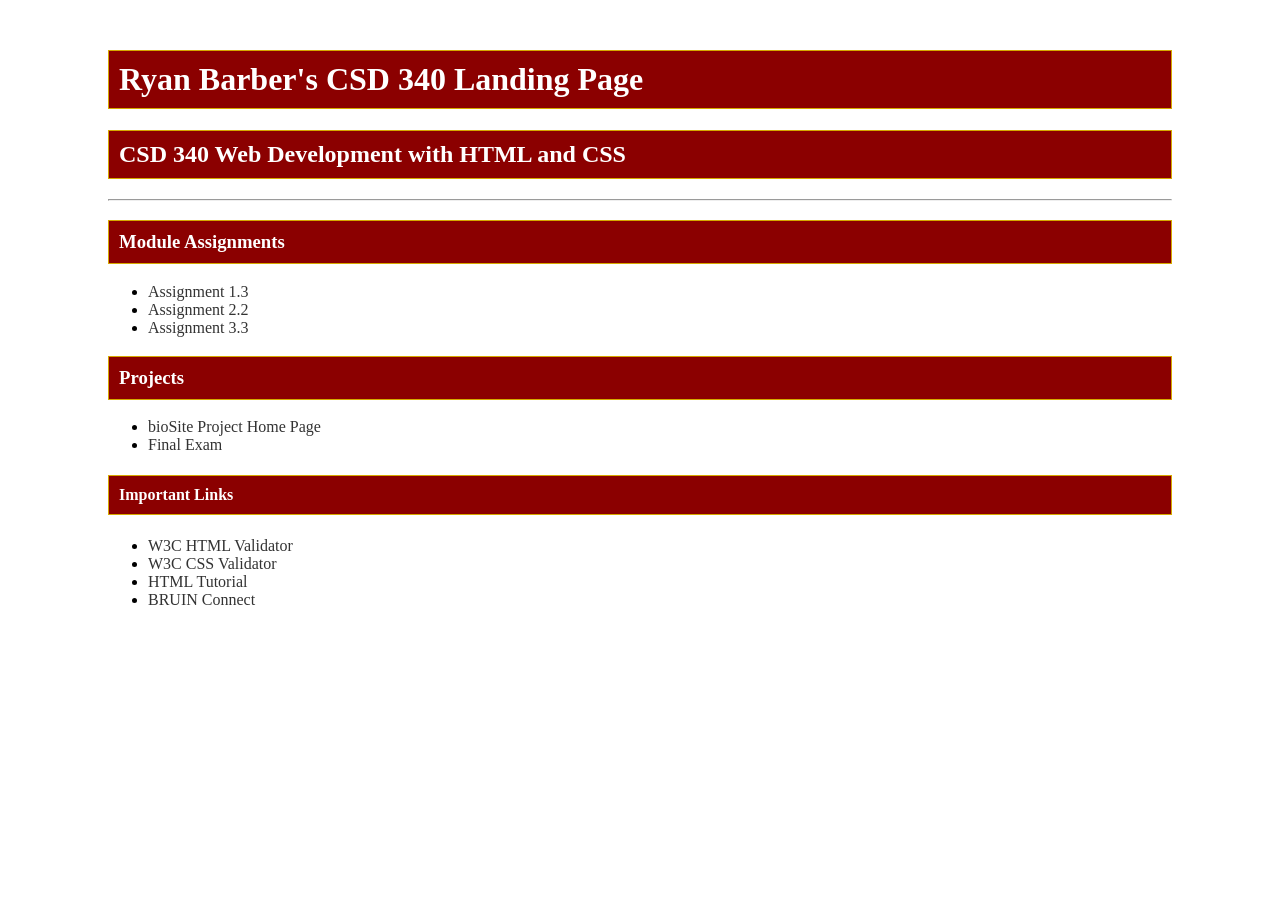
==== index.html @ 8f40342d "Update index.html" ====
<!DOCTYPE html>
<html lang="en">
<head>
    <meta charset="UTF-8">
    <title>Ryan Barber CSD 340 Landing Page</title>
    <link rel="stylesheet" href="site.css">
</head>

<body>
<div id="container">

    <h1>Ryan Barber's CSD 340 Landing Page</h1>
    <h2>CSD 340 Web Development with HTML and CSS</h2>
    <hr>

    <h3>Module Assignments</h3>
    <ul>
        <li><a href="module-1/Barber_Mod1_3.html">Assignment 1.3</a></li>
        <li><a href="module-2/barber_mod2_2.html">Assignment 2.2</a></li>
        <li><a href="module-3/Barber_Mod3_3.html">Assignment 3.3</a></li>
    </ul>

    <h3>Projects</h3>
    <ul>
        <li><a href="#">bioSite Project Home Page</a></li>
        <li><a href="#">Final Exam</a></li>
    </ul>

    <h4>Important Links</h4>
    <ul>
        <li><a href="https://validator.w3.org/">W3C HTML Validator</a></li>
        <li><a href="https://jigsaw.w3.org/css-validator/">W3C CSS Validator</a></li>
        <li><a href="https://www.w3schools.com/html/">HTML Tutorial</a></li>
        <li><a href="https://bruinconnect.bellevue.edu/">BRUIN Connect</a></li>
    </ul>

</div>
</body>
</html>
---- site.css ----
#container {
    margin-top: 50px;
    margin-left: 100px;
    margin-right: 100px;
}

/* Headers */
h1, h2, h3, h4 {
    background-color: #8B0000; /* dark red */
    color: white;
    border: 1px solid #D6A800;
    padding: 10px;
}

/* Links */
a {
    color: #333;
    text-decoration: none;
}

a:hover {
    color: #8B0000;
}

a:visited {
    color: #555;
}
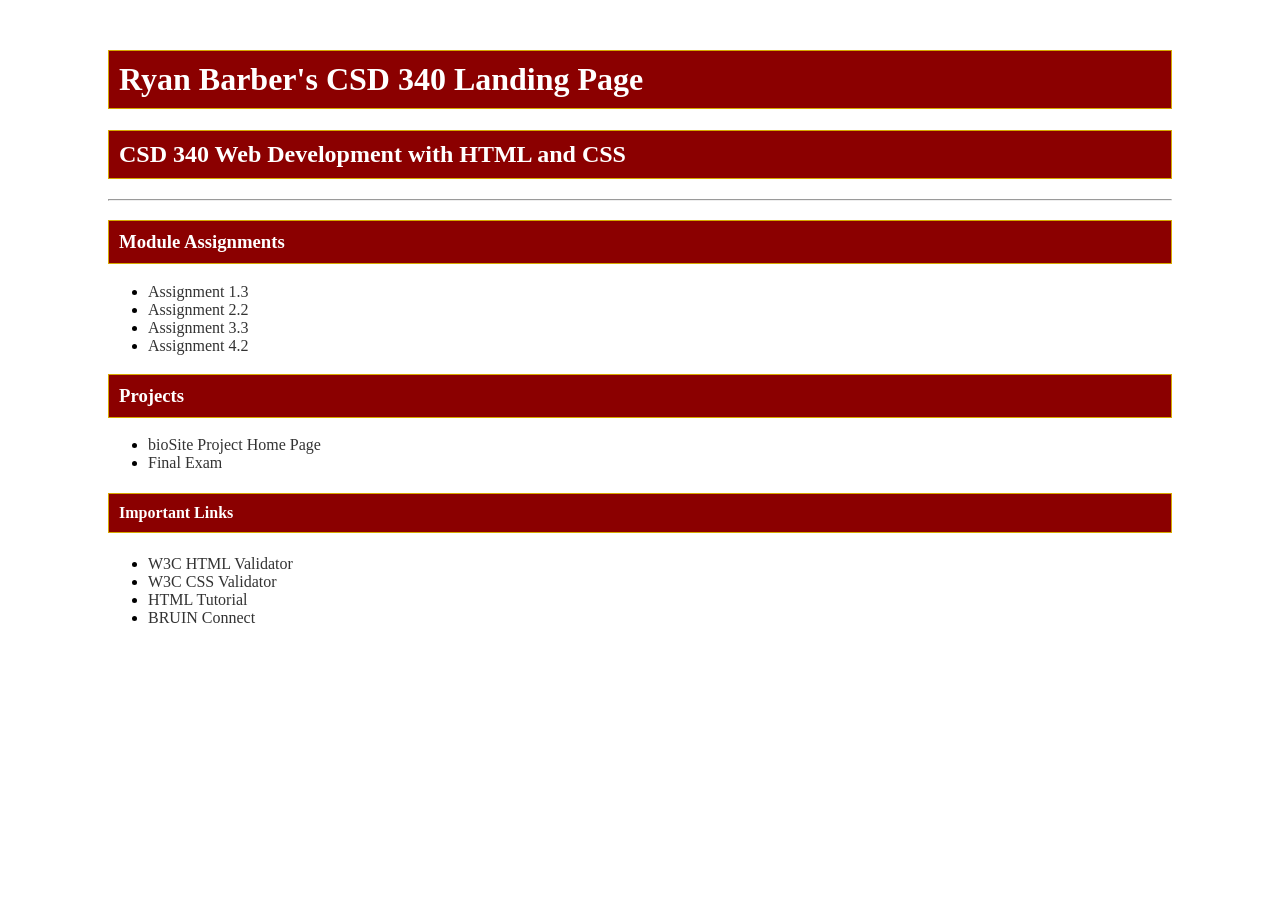
==== commit 6d08e464: "Update index.html" ====
--- a/index.html
+++ b/index.html
@@ -18,6 +18,7 @@
         <li><a href="module-1/Barber_Mod1_3.html">Assignment 1.3</a></li>
         <li><a href="module-2/barber_mod2_2.html">Assignment 2.2</a></li>
         <li><a href="module-3/Barber_Mod3_3.html">Assignment 3.3</a></li>
+        <li><a href="module-4/barber_Mod4_2.html">Assignment 4.2</a></li>
     </ul>
 
     <h3>Projects</h3>
--- a/site.css
+++ b/site.css
@@ -18,10 +18,11 @@
     text-decoration: none;
 }
 
-a:hover {
-    color: #8B0000;
-}
-
 a:visited {
     color: #555;
 }
+
+a:hover {
+    color: #ff0000;
+    text-decoration: underline;
+}
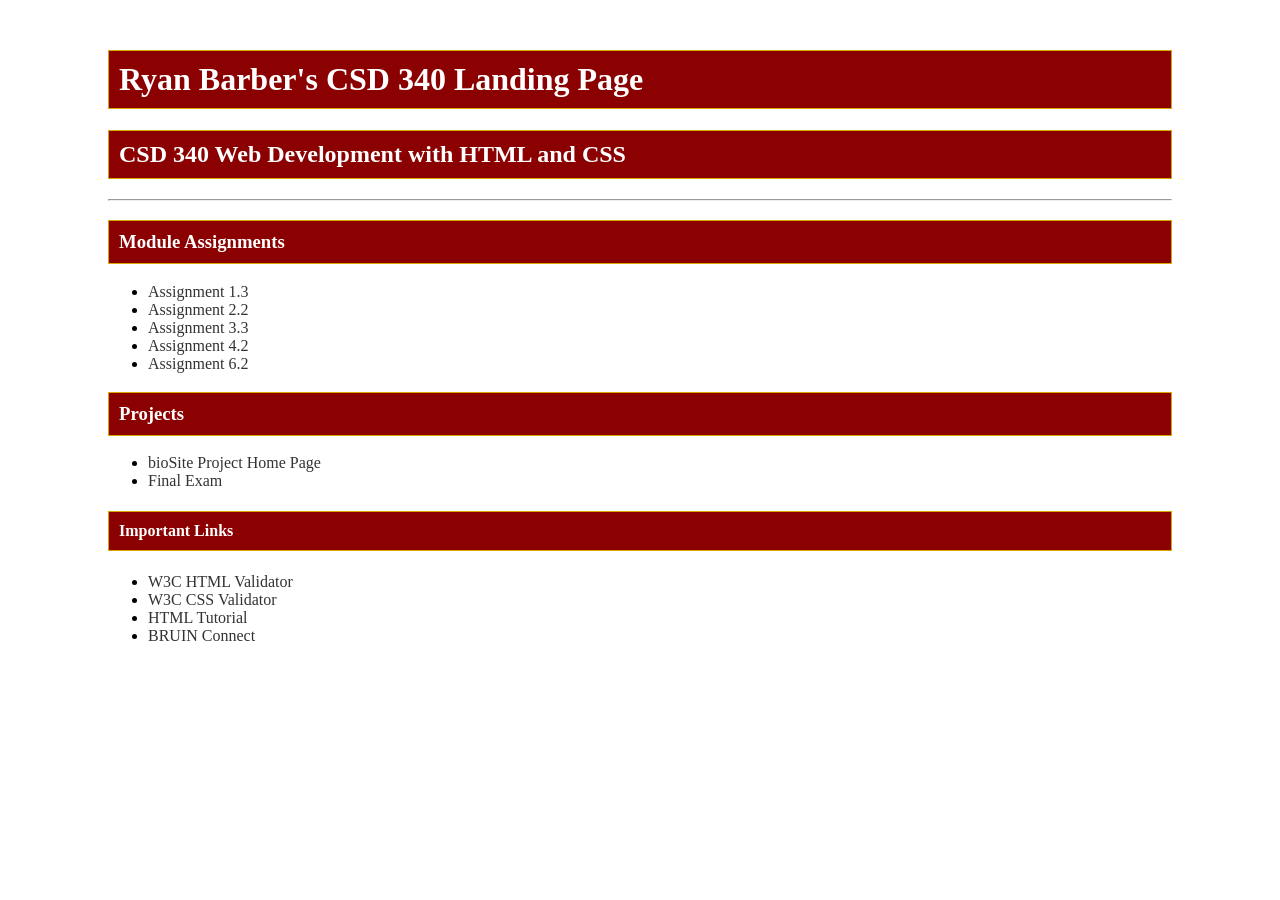
==== commit 5446fb86: "Update index.html" ====
--- a/index.html
+++ b/index.html
@@ -19,6 +19,7 @@
         <li><a href="module-2/barber_mod2_2.html">Assignment 2.2</a></li>
         <li><a href="module-3/Barber_Mod3_3.html">Assignment 3.3</a></li>
         <li><a href="module-4/barber_Mod4_2.html">Assignment 4.2</a></li>
+        <li><a href="module-6/Barber_Mod6_2.html">Assignment 6.2</a></li>
     </ul>
 
     <h3>Projects</h3>
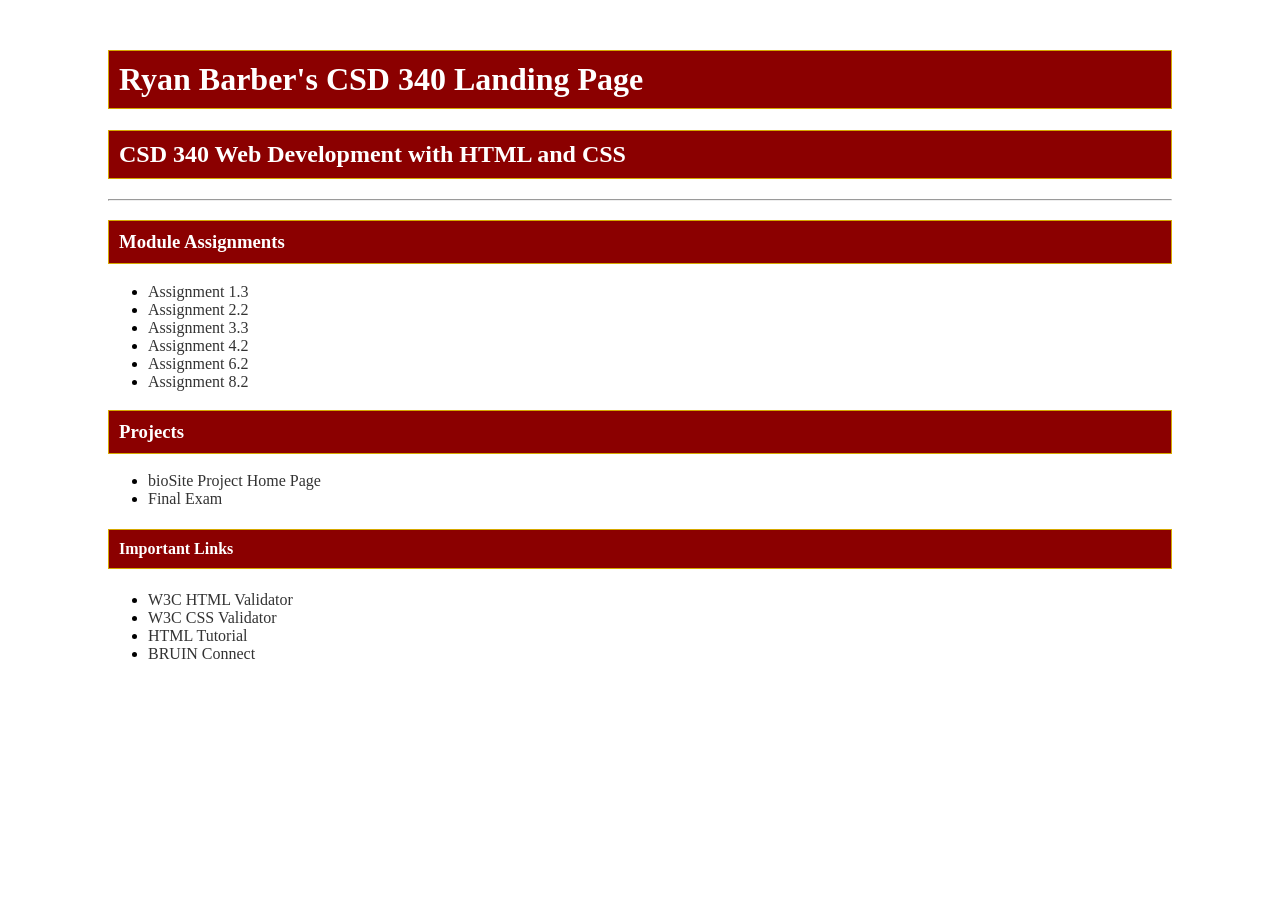
==== commit a4f0639d: "Update index.html" ====
--- a/index.html
+++ b/index.html
@@ -20,11 +20,12 @@
         <li><a href="module-3/Barber_Mod3_3.html">Assignment 3.3</a></li>
         <li><a href="module-4/barber_Mod4_2.html">Assignment 4.2</a></li>
         <li><a href="module-6/Barber_Mod6_2.html">Assignment 6.2</a></li>
+        <li><a href="module-8/Barber_Mod8_2.html">Assignment 8.2</a></li>
     </ul>
 
     <h3>Projects</h3>
     <ul>
-        <li><a href="#">bioSite Project Home Page</a></li>
+        <li><a href="https://ryan7723.github.io/bioSite/">bioSite Project Home Page</a></li>
         <li><a href="#">Final Exam</a></li>
     </ul>
 
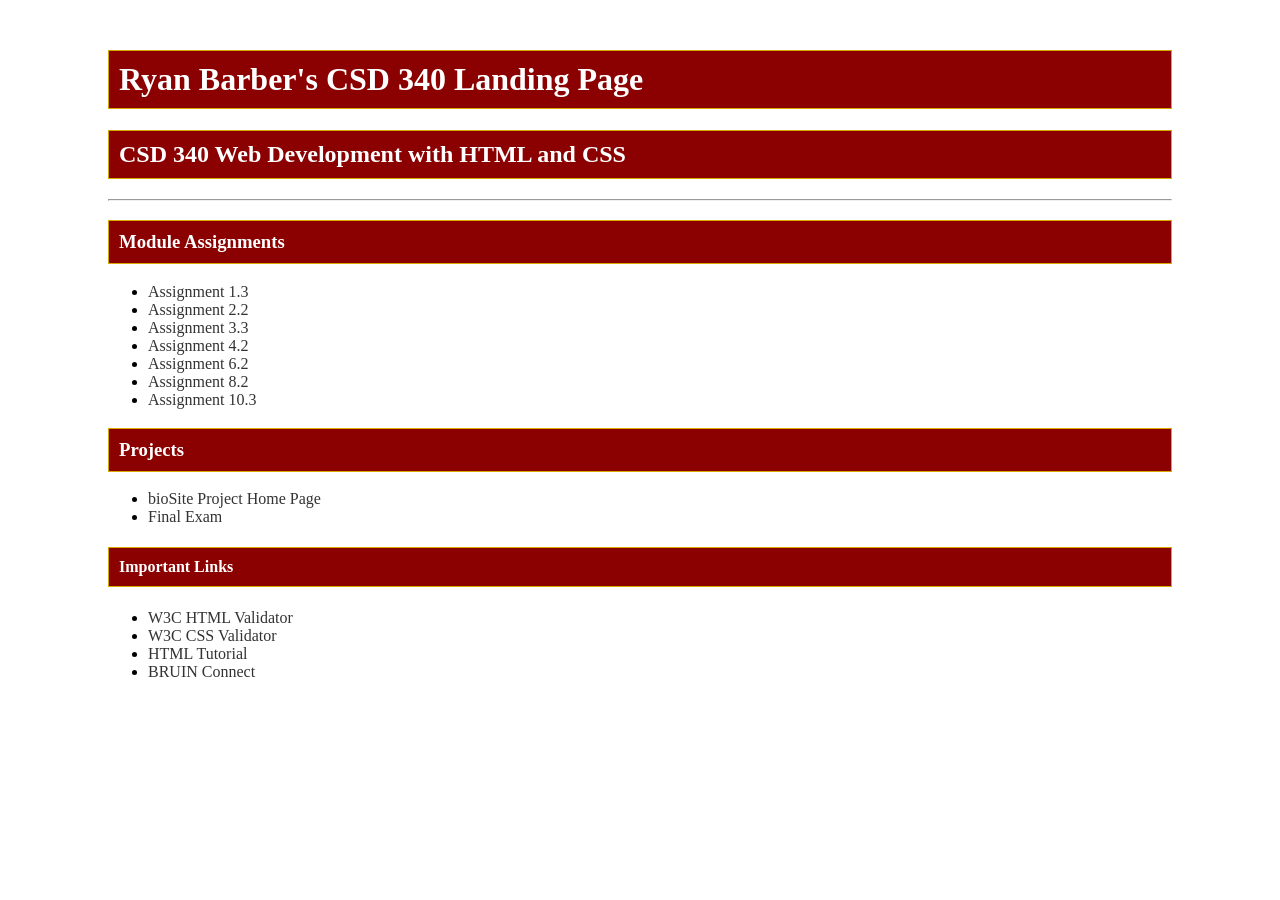
==== commit cda68342: "Update index.html" ====
--- a/index.html
+++ b/index.html
@@ -21,6 +21,7 @@
         <li><a href="module-4/barber_Mod4_2.html">Assignment 4.2</a></li>
         <li><a href="module-6/Barber_Mod6_2.html">Assignment 6.2</a></li>
         <li><a href="module-8/Barber_Mod8_2.html">Assignment 8.2</a></li>
+        <li><a href="module-10/Barber_Mod10_3.html">Assignment 10.3</a></li>
     </ul>
 
     <h3>Projects</h3>
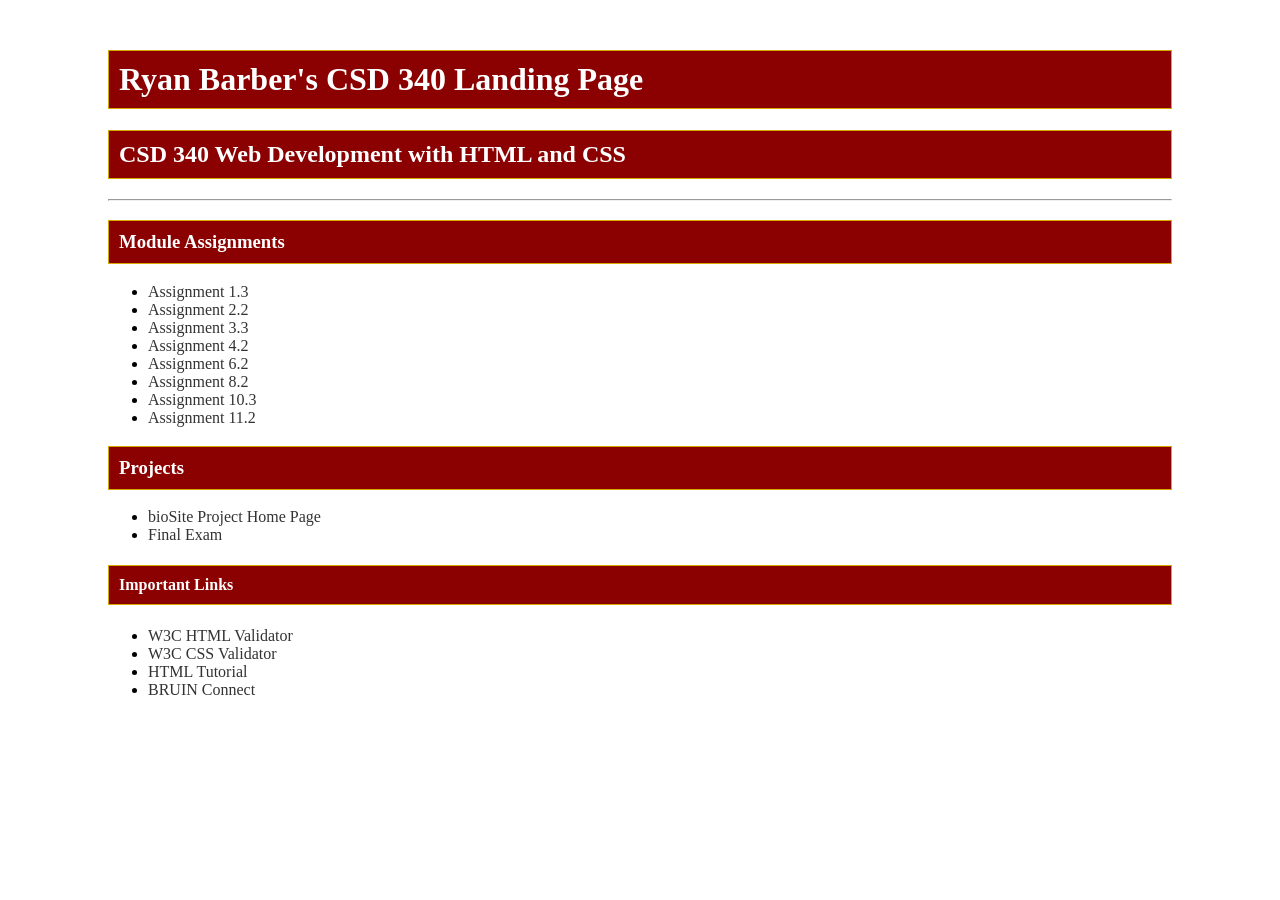
==== commit de2de857: "Update index.html" ====
--- a/index.html
+++ b/index.html
@@ -22,6 +22,7 @@
         <li><a href="module-6/Barber_Mod6_2.html">Assignment 6.2</a></li>
         <li><a href="module-8/Barber_Mod8_2.html">Assignment 8.2</a></li>
         <li><a href="module-10/Barber_Mod10_3.html">Assignment 10.3</a></li>
+        <li><a href="module-11/Barber_Mod11_2.html">Assignment 11.2</a></li>
     </ul>
 
     <h3>Projects</h3>
